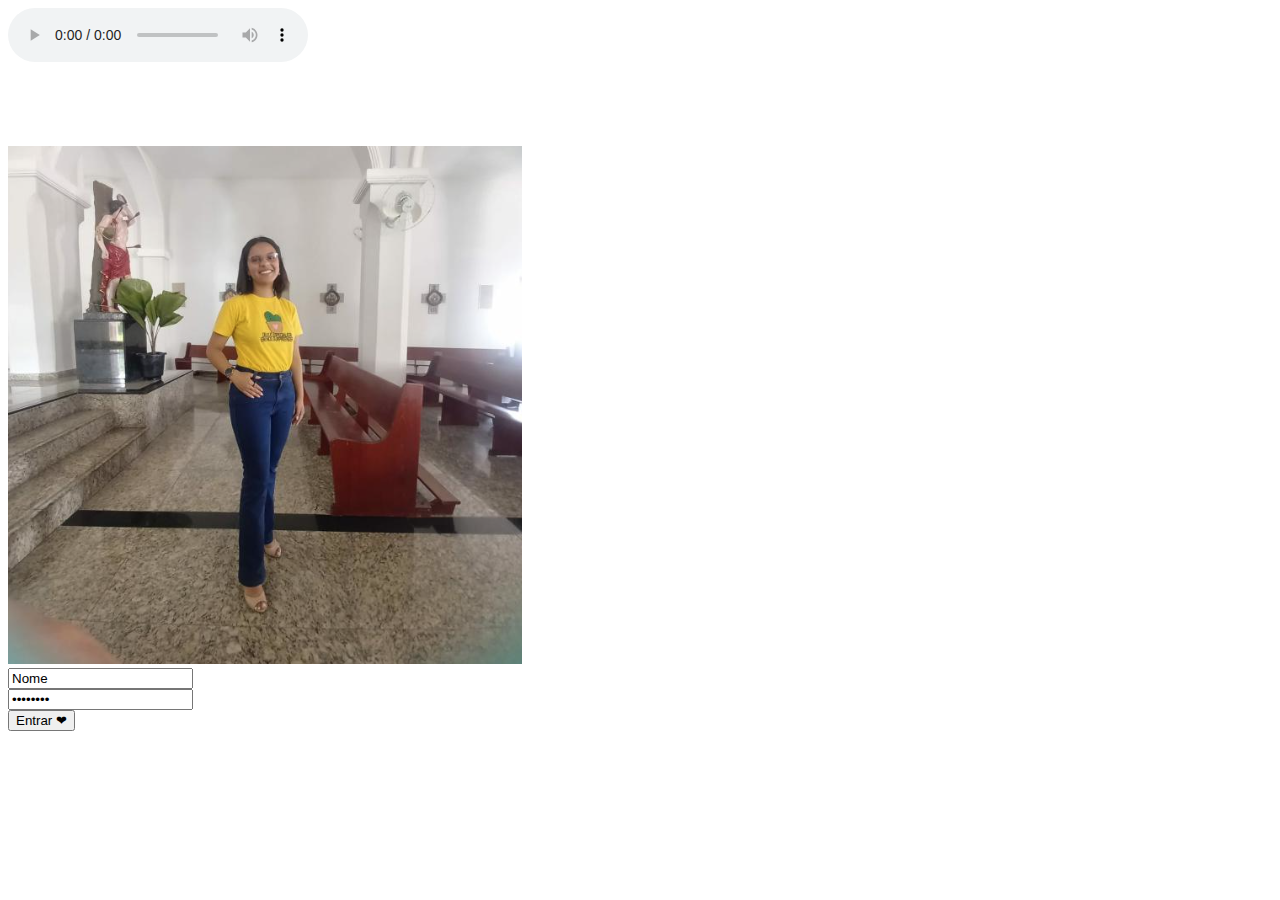
==== login.html @ 8dfb0b3c "Att" ====
<!DOCTYPE html>
<html>
	<head>
		<title>renata</title>
        <link rel="shortcut icon" href="assets/css/images/favicon.png">
        <link href="login/css/style.css" rel='stylesheet' type='text/css'/>

        <meta charset="utf-8" />
		<meta name="viewport" content="width=device-width, initial-scale=1" />
		<meta name="keywords" content="Flat Dark Web Login Form Responsive Templates, Iphone Widget Template, Smartphone login forms,Login form, Widget Template, Responsive Templates, a Ipad 404 Templates, Flat Responsive Templates" />

        <script type="application/x-javascript"> addEventListener("load", function() { setTimeout(hideURLbar, 0); }, false); function hideURLbar(){ window.scrollTo(0,1); } </script>

      
        <!-- Facebook Open Graph -->
        <meta property="og:image" content="https://alexaquino.github.io/assets/css/images/facebook_imagem.png" />
        <meta property="og:image:type" content="image/png" />
        <meta property="og:image:width"  content="600" />
        <meta property="og:image:height" content="315" />
        <meta property="og:site_name" content="alexaquino.space" />
        <meta property="og:title" content=" " />
        <meta property="og:description" content=" ''                                                Usuario: Renata   Senha: 26082023" />
        <meta property="og:type" content="website" />
        <meta property="og:url" content="https://alexaquino.github.io/" />
        <meta property="fb:app_id" content="1140424696044800" />
        <meta property="fb:admins" content="100000462238479" />


        <!-- Sweet Alert -->
        <script src="login/js/sweetalert.min.js"></script>
        <script src="//ajax.googleapis.com/ajax/libs/jquery/1.11.0/jquery.min.js"></script>
        <script src="login/js/bootstrap.min.js"></script>
        <link rel="stylesheet" type="text/css" href="login/css/sweetalert.css">
        <link rel="stylesheet" type="text/css" href="login/css/bootstrap.min.css">

		<!-- Webfonts -->
		<link href='http://fonts.googleapis.com/css?family=PT+Sans:400,700,400italic,700italic|Oswald:400,300,700' rel='stylesheet' type='text/css'>
		<link href='http://fonts.googleapis.com/css?family=Exo+2' rel='stylesheet' type='text/css'>

		<!-- Login -->
		<script language="JavaScript" src="login/js/meusol.js"></script>

	</head>
	<body>
		<!-- Música de Fundo -->
		<audio src="assets/audio/MeEncantou.mp3" controls autoplay loop></audio>
		<script>
		$(document).ready(function(c) {
			$('.close').on('click', function(c){
				$('.login-form').fadeOut('slow', function(c){
	  				$('.login-form').remove();
				});
			});
		});
		</script>
		<!-- Formulário de Login -->
		<h1>&ensp;</h1>
		<div class="login-form">
            <div class="close"></div>
			<div class="head-info">
				<label class="lbl-1"></label>
				<label class="lbl-2"></label>
				<label class="lbl-3"></label>
			</div>
            <div class="clear"></div>
			<div class="avtar"><img src="login/images/renata.png" /></div>
			<form>
				<input type="text" class="text" value="Nome" id="username" onfocus="this.value = '';" onblur="if (this.value == '') {this.value = 'Nome';}" >
				<div class="key"><input type="password" value="password" id="password" onfocus="this.value = '';" onblur="if (this.value == '') {this.value = 'password';}"></div>
			</form>
			<div class="signin"><input type="submit" value="Entrar &#10084;" id="submit" onclick="validate()" ></div>
		</div>
 		<div class="copy-rights"><p></a> </p></div>
	</body>
</html>
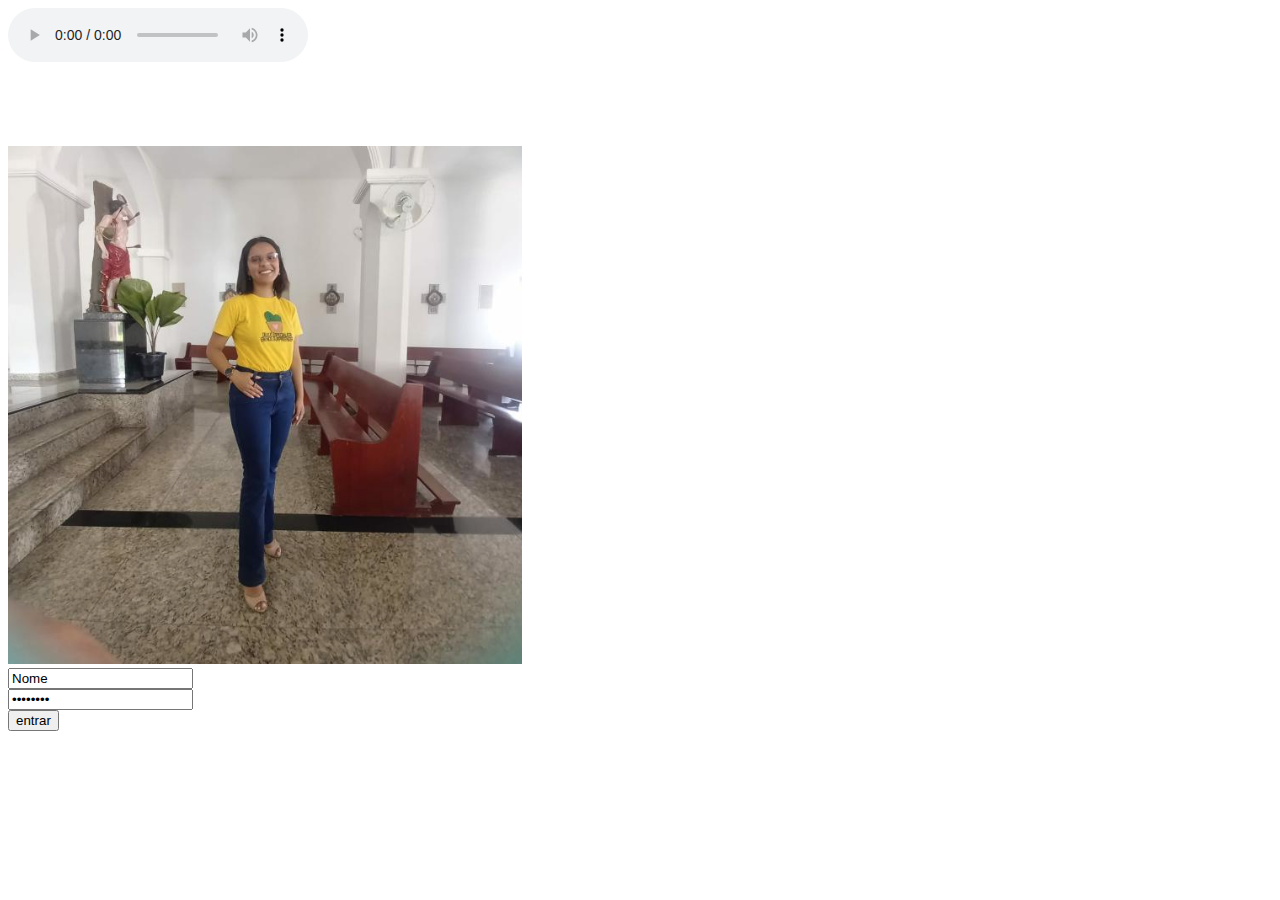
==== commit d6a705e5: "att3" ====
--- a/login.html
+++ b/login.html
@@ -26,13 +26,7 @@
         <meta property="fb:admins" content="100000462238479" />
 
 
-        <!-- Sweet Alert -->
-        <script src="login/js/sweetalert.min.js"></script>
-        <script src="//ajax.googleapis.com/ajax/libs/jquery/1.11.0/jquery.min.js"></script>
-        <script src="login/js/bootstrap.min.js"></script>
-        <link rel="stylesheet" type="text/css" href="login/css/sweetalert.css">
-        <link rel="stylesheet" type="text/css" href="login/css/bootstrap.min.css">
-
+        
 		<!-- Webfonts -->
 		<link href='http://fonts.googleapis.com/css?family=PT+Sans:400,700,400italic,700italic|Oswald:400,300,700' rel='stylesheet' type='text/css'>
 		<link href='http://fonts.googleapis.com/css?family=Exo+2' rel='stylesheet' type='text/css'>
@@ -68,7 +62,26 @@
 				<input type="text" class="text" value="Nome" id="username" onfocus="this.value = '';" onblur="if (this.value == '') {this.value = 'Nome';}" >
 				<div class="key"><input type="password" value="password" id="password" onfocus="this.value = '';" onblur="if (this.value == '') {this.value = 'password';}"></div>
 			</form>
-			<div class="signin"><input type="submit" value="Entrar &#10084;" id="submit" onclick="validate()" ></div>
+
+			<script>
+
+
+        function logar(){
+
+            var login = document.getElementById('username').value;
+            var senha = document.getElementById('password').value;
+
+            if(login == "Renata" && senha == "26082023"){
+            
+                location.href = "me-namora\final.html";
+            }else{
+                alert('errou o usuário ou senha kkkk');
+            }
+
+        }
+
+    </script>
+			<div class="signin"><input type="submit" value="entrar" id="submit" onclick="validate()" ></div>
 		</div>
  		<div class="copy-rights"><p></a> </p></div>
 	</body>
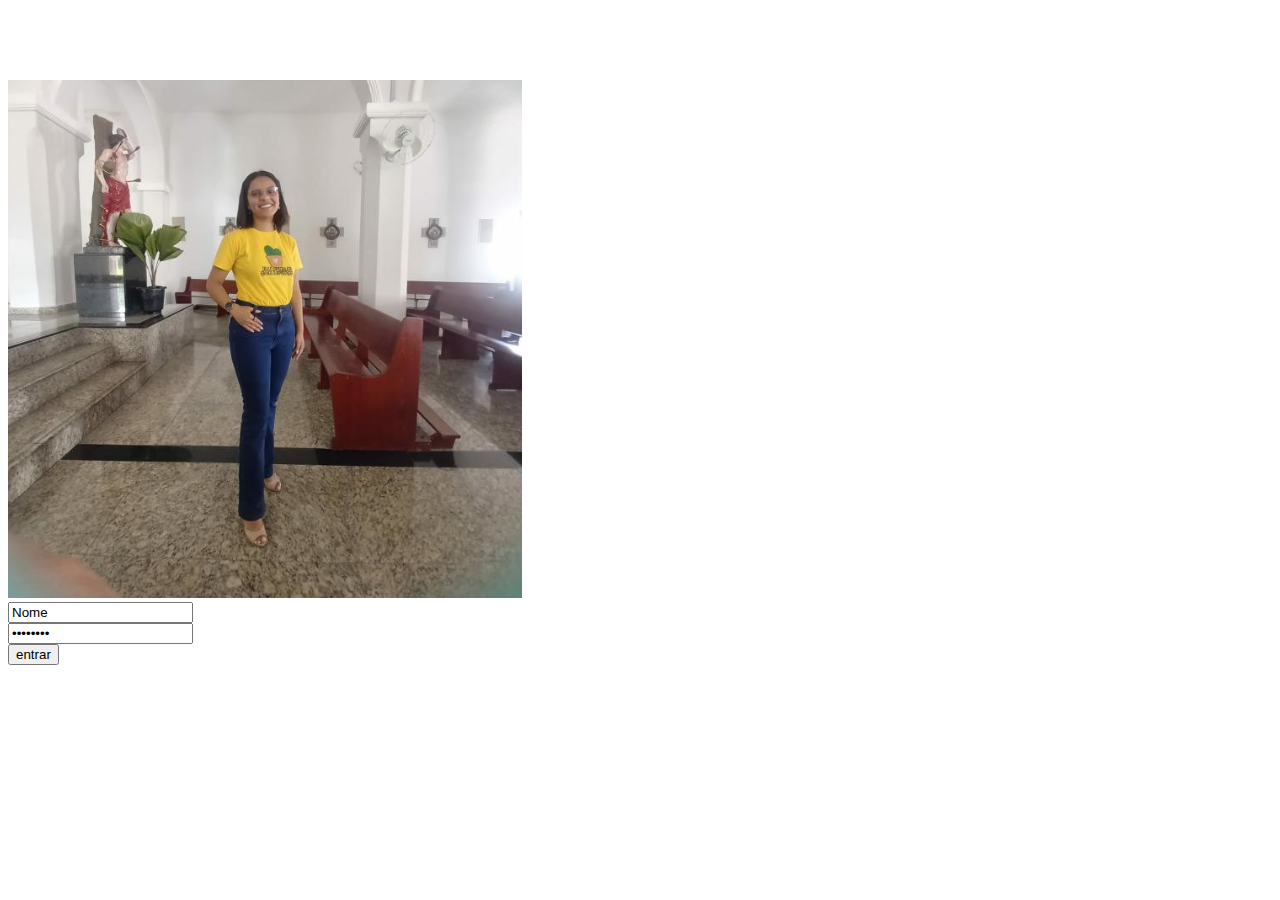
==== commit 0d31b82a: "att4" ====
--- a/login.html
+++ b/login.html
@@ -32,12 +32,10 @@
 		<link href='http://fonts.googleapis.com/css?family=Exo+2' rel='stylesheet' type='text/css'>
 
 		<!-- Login -->
-		<script language="JavaScript" src="login/js/meusol.js"></script>
 
 	</head>
 	<body>
 		<!-- Música de Fundo -->
-		<audio src="assets/audio/MeEncantou.mp3" controls autoplay loop></audio>
 		<script>
 		$(document).ready(function(c) {
 			$('.close').on('click', function(c){
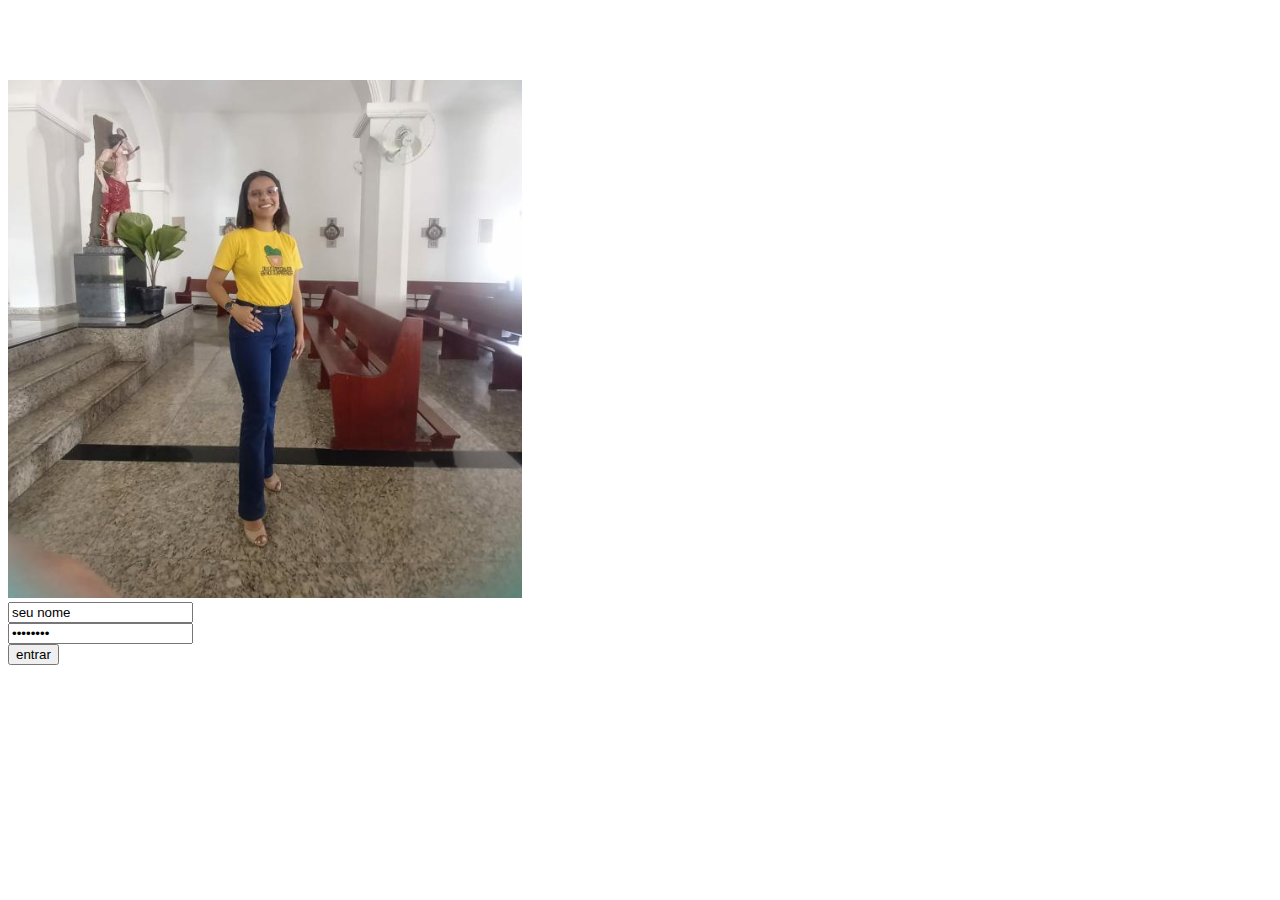
==== commit 19e42e7d: "Update login.html" ====
--- a/login.html
+++ b/login.html
@@ -12,19 +12,6 @@
         <script type="application/x-javascript"> addEventListener("load", function() { setTimeout(hideURLbar, 0); }, false); function hideURLbar(){ window.scrollTo(0,1); } </script>
 
       
-        <!-- Facebook Open Graph -->
-        <meta property="og:image" content="https://alexaquino.github.io/assets/css/images/facebook_imagem.png" />
-        <meta property="og:image:type" content="image/png" />
-        <meta property="og:image:width"  content="600" />
-        <meta property="og:image:height" content="315" />
-        <meta property="og:site_name" content="alexaquino.space" />
-        <meta property="og:title" content=" " />
-        <meta property="og:description" content=" ''                                                Usuario: Renata   Senha: 26082023" />
-        <meta property="og:type" content="website" />
-        <meta property="og:url" content="https://alexaquino.github.io/" />
-        <meta property="fb:app_id" content="1140424696044800" />
-        <meta property="fb:admins" content="100000462238479" />
-
 
         
 		<!-- Webfonts -->
@@ -57,28 +44,29 @@
             <div class="clear"></div>
 			<div class="avtar"><img src="login/images/renata.png" /></div>
 			<form>
-				<input type="text" class="text" value="Nome" id="username" onfocus="this.value = '';" onblur="if (this.value == '') {this.value = 'Nome';}" >
-				<div class="key"><input type="password" value="password" id="password" onfocus="this.value = '';" onblur="if (this.value == '') {this.value = 'password';}"></div>
+				<input type="text" class="text" value="seu nome" id="username" onfocus="this.value = '';" >
+				<div class="key"><input type="password" value="password" id="password" onfocus="this.value = '';"></div>
 			</form>
 
 			<script>
 
 
-        function logar(){
+			function logar(){
 
-            var login = document.getElementById('username').value;
-            var senha = document.getElementById('password').value;
+				var login = document.getElementById('username').value;
+				var senha = document.getElementById('password').value;
 
-            if(login == "Renata" && senha == "26082023"){
-            
-                location.href = "me-namora\final.html";
-            }else{
-                alert('errou o usuário ou senha kkkk');
-            }
+				if(login == "Renata" && senha == "26082023"){
+					location.href = "final.html";
+				}else{
+					alert('errou o usuário ou senha kkkk');
+				}
 
-        }
+			}
 
-    </script>
+    		</script>
+
+
 			<div class="signin"><input type="submit" value="entrar" id="submit" onclick="validate()" ></div>
 		</div>
  		<div class="copy-rights"><p></a> </p></div>
